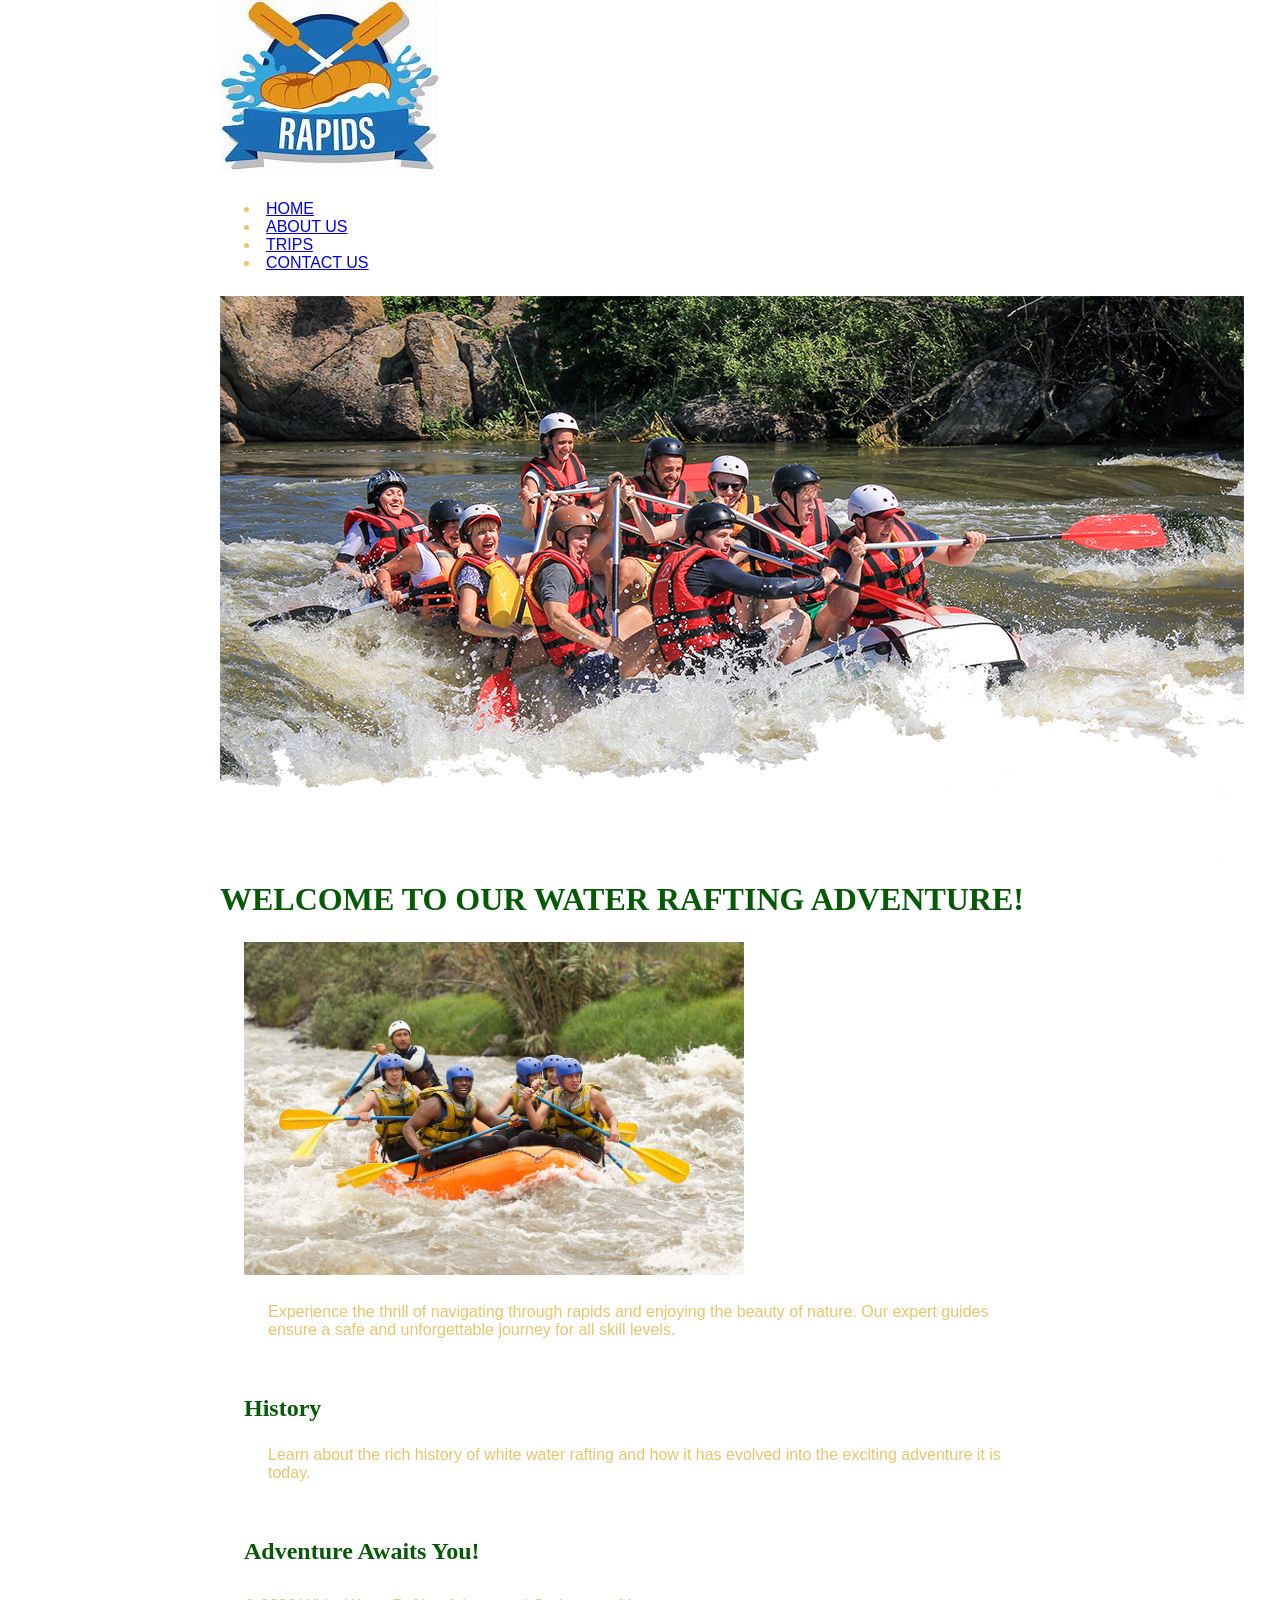
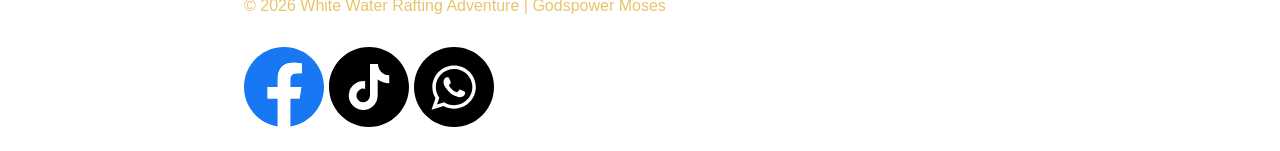
==== index.html @ 9f802827 "Add website project" ====
<!DOCTYPE html>
<html lang="en">
<head>
    <meta charset="UTF-8">
    <meta name="viewport" content="width=device-width, initial-scale=1.0">
    <meta name="description" content="Welcome to our water rafting adventure! Experience the thrill of navigating through rapids and enjoying the beauty of nature. Our expert guides ensure a safe and unforgettable journey for all skill levels. Book your adventure today!">
    <meta name="author" content="Godspower Moses">
    <title>White water rafting| Homepage</title>
    <link rel="stylesheet" href="styles/rafting.css">

</head>

<body>
    <header>
        <img src="images/logo.jpeg" alt="White Water Rafting Logo">
        <nav>
            <li><a href="index.html">HOME</a></li>
            <li><a href="about.html">ABOUT US</a></li>
            <li><a href="trips.html">TRIPS</a></li>
            <li><a href="contact.html">CONTACT US</a></li>
        </nav>
    </header>
    <main>
        <div class="hero">
            <img src="images/hero.png" alt="White Water Rafting Adventure">
            <h1>WELCOME TO OUR WATER RAFTING ADVENTURE!</h1>
            <article>
                <img src="images/rafting60.jpg" alt="White Water Rafting">
                <p>Experience the thrill of navigating through rapids and enjoying the beauty of nature. Our expert guides ensure a safe and unforgettable journey for all skill levels.</p>
            </article>
        </div>
        <section>
            <h2>History</h2>
            <p>Learn about the rich history of white water rafting and how it has evolved into the exciting adventure it is today.</p>
        </section>
        <section>
            <h2>Adventure Awaits You!</h2>
    </section>
            <!-- <h1>WELCOME TO OUR WATER RAFTING ADVENTURE!</h1>
            <p>Experience the thrill of navigating through rapids and enjoying the beauty of nature. Our expert guides ensure a safe and unforgettable journey for all skill levels.</p>
        </section>
        <section class="newsletter-form">
            <h2>Subscribe to Our Newsletter</h2>
            <form action="subscribe.php" method="post">
                <label for="email">Email:</label>
                <input type="email" id="email" name="email" required>
                <button type="submit">Subscribe</button>
            </form>
        </section>
        <section class="cta">
            <h2>Ready for an Adventure?</h2>
            <p>Book your water rafting trip today and create memories that will last a lifetime!</p>
            <a href="trips.html" class="cta-button">Book Now</a>
        </section>
        <div class="grid-content">
            <div class="grid-item">
                <figure>
                    <img src="images/mountain-veiw.jpg" alt="Mountain">
                    <figcaption>Thrilling mountain</figcaption>
                </figure>
                 <p>Experience the rush of navigating through powerful rapids and immerse yourself in the stunning natural surroundings.</p>
                    
            </div>
            <div class="grid-item">
                <figure>
                    <img src="images/river veiw.jpg" alt="River Float">
                    <figcaption>Scenic River Float</figcaption>
                </figure>
                <p>Relax and enjoy the beautiful landscapes as you float down the river with your group.</p>
            </div>
        </div>
        
    </main> -->
    <footer>
        <p>&copy; 2026 White Water Rafting Adventure | Godspower Moses</p>
        <nav class="socialmedia">
            <a href=https://www.facebook.com/profile.php?id=61593580371596 target="_blank" rel="noopener noreferrer">
            <img src="images/facebook.svg" alt="Facebook">
            </a>

            <a href="tiktok.com/@blessedeffion" target="_blank" rel="noopener noreferrer">
            <img src="images/tiktok.svg" alt="TikTok">
            </a>
            
            <a href="https://wa.me/2348140927427" target="_blank" rel="noopener noreferrer">
            <img src="images/whatsapp.svg" alt="Whatsapp">
            </a>
        </nav>
    </footer>
</body>
</html>
---- styles/rafting.css ----
* {
    margin: 0;
    padding: 0;
    box-sizing: border-box;
}
:root {
    --primary-color: #055a05;
    --secondary-color: #f4a261;
    --accent-color: #e9c46a;
    --heading-font: "Times New Roman", Georgia, serif;
    --body-font: "Arial", Helvetica, sans-serif;
}
header{
    background-color: white;
    color: var(--accent-color);
}
body{
    font-family: var(--body-font);
    color: var(--accent-color)
}
header, main, footer {
    width: 840px;
    margin: 0 auto;
}
h1, h2 {
    font-family: var(--heading-font);
    color: var(--primary-color);
} 
article img{
    width: 500px;
    height: auto;
}
nav, p, section, article{
    margin: 16px;
    padding: 8px;
}
.socialmedia {
    display: flex;
    gap: 5px;
    align-items: center;
}
.socialmedia a{
    display: inline-block;
    text-decoration: none;
}
.socialmedia img{
    width: 80px;
    height: 80px;
    display: block;
}
/* header{
    background-color: #333;
    color: #fff;
    padding: 10px 20px;
    display: grid;
    grid-template-columns: 150px 1fr;
    margin: 0 auto;
    width: 840px;
    align-items: center;
}
header img {
    width: 120px;
    height: auto;
}

nav {
    display: flex;
    align-items: center;
    gap: 80px;

}

nav a {
    color: #fff;
    text-decoration: none;
    margin: 0 15px;
}
nav a:hover {
    text-decoration: underline;
    color: blue;
}
.hero {
    text-align: center;
    margin: 20px auto;
    position: relative;
    width: 840px;
    height: 450px;
}
.hero img {
    width: 100%;
    height: 450px;
    object-fit: cover;
    display: block;
    
}
.hero h1 {
    position: absolute;
    top: 35%;
    left: 0;
    margin: 0;
    width: 100%;
    padding: 20px;
    text-align: center;
    opacity: 0.7;
    background-color: rgba(0, 0, 0, 0.7);
    color: white;
    

} */
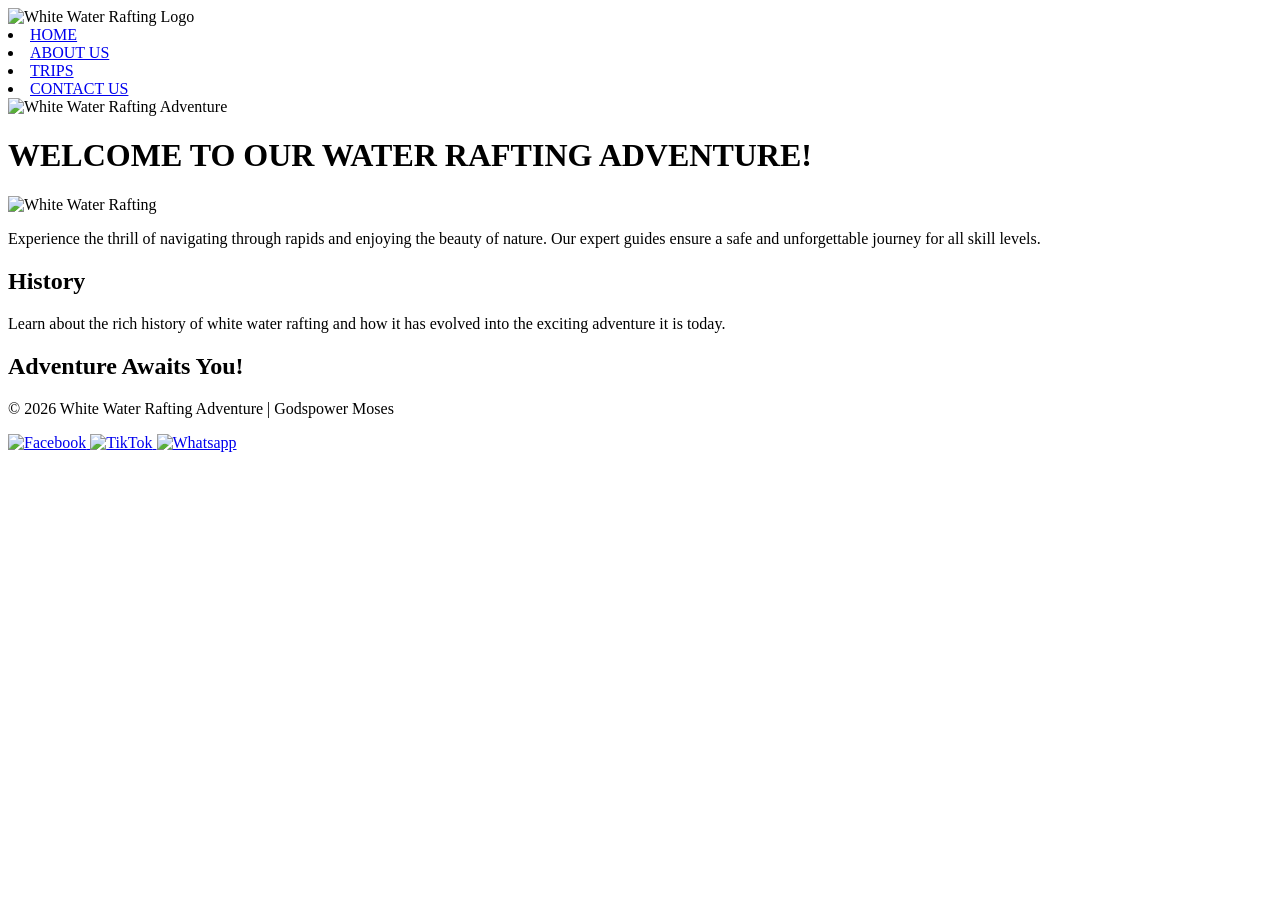
==== commit a98778e2: "Update" ====
--- a/index.html
+++ b/index.html
@@ -1,9 +1,11 @@
 <!DOCTYPE html>
 <html lang="en">
+
 <head>
     <meta charset="UTF-8">
     <meta name="viewport" content="width=device-width, initial-scale=1.0">
-    <meta name="description" content="Welcome to our water rafting adventure! Experience the thrill of navigating through rapids and enjoying the beauty of nature. Our expert guides ensure a safe and unforgettable journey for all skill levels. Book your adventure today!">
+    <meta name="description"
+        content="Welcome to our water rafting adventure! Experience the thrill of navigating through rapids and enjoying the beauty of nature. Our expert guides ensure a safe and unforgettable journey for all skill levels. Book your adventure today!">
     <meta name="author" content="Godspower Moses">
     <title>White water rafting| Homepage</title>
     <link rel="stylesheet" href="styles/rafting.css">
@@ -26,17 +28,20 @@
             <h1>WELCOME TO OUR WATER RAFTING ADVENTURE!</h1>
             <article>
                 <img src="images/rafting60.jpg" alt="White Water Rafting">
-                <p>Experience the thrill of navigating through rapids and enjoying the beauty of nature. Our expert guides ensure a safe and unforgettable journey for all skill levels.</p>
+                <p>Experience the thrill of navigating through rapids and enjoying the beauty of nature. Our expert
+                    guides ensure a safe and unforgettable journey for all skill levels.</p>
             </article>
         </div>
         <section>
             <h2>History</h2>
-            <p>Learn about the rich history of white water rafting and how it has evolved into the exciting adventure it is today.</p>
+            <p>Learn about the rich history of white water rafting and how it has evolved into the exciting adventure it
+                is today.</p>
         </section>
         <section>
             <h2>Adventure Awaits You!</h2>
-    </section>
-            <!-- <h1>WELCOME TO OUR WATER RAFTING ADVENTURE!</h1>
+        </section>
+    </main>
+    <!-- <h1>WELCOME TO OUR WATER RAFTING ADVENTURE!</h1>
             <p>Experience the thrill of navigating through rapids and enjoying the beauty of nature. Our expert guides ensure a safe and unforgettable journey for all skill levels.</p>
         </section>
         <section class="newsletter-form">
@@ -70,22 +75,24 @@
             </div>
         </div>
         
-    </main> -->
+        </main> -->
+
     <footer>
         <p>&copy; 2026 White Water Rafting Adventure | Godspower Moses</p>
         <nav class="socialmedia">
             <a href=https://www.facebook.com/profile.php?id=61593580371596 target="_blank" rel="noopener noreferrer">
-            <img src="images/facebook.svg" alt="Facebook">
+                <img src="images/facebook.svg" alt="Facebook">
             </a>
 
             <a href="tiktok.com/@blessedeffion" target="_blank" rel="noopener noreferrer">
-            <img src="images/tiktok.svg" alt="TikTok">
+                <img src="images/tiktok.svg" alt="TikTok">
             </a>
-            
+
             <a href="https://wa.me/2348140927427" target="_blank" rel="noopener noreferrer">
-            <img src="images/whatsapp.svg" alt="Whatsapp">
+                <img src="images/whatsapp.svg" alt="Whatsapp">
             </a>
         </nav>
     </footer>
 </body>
+
 </html>
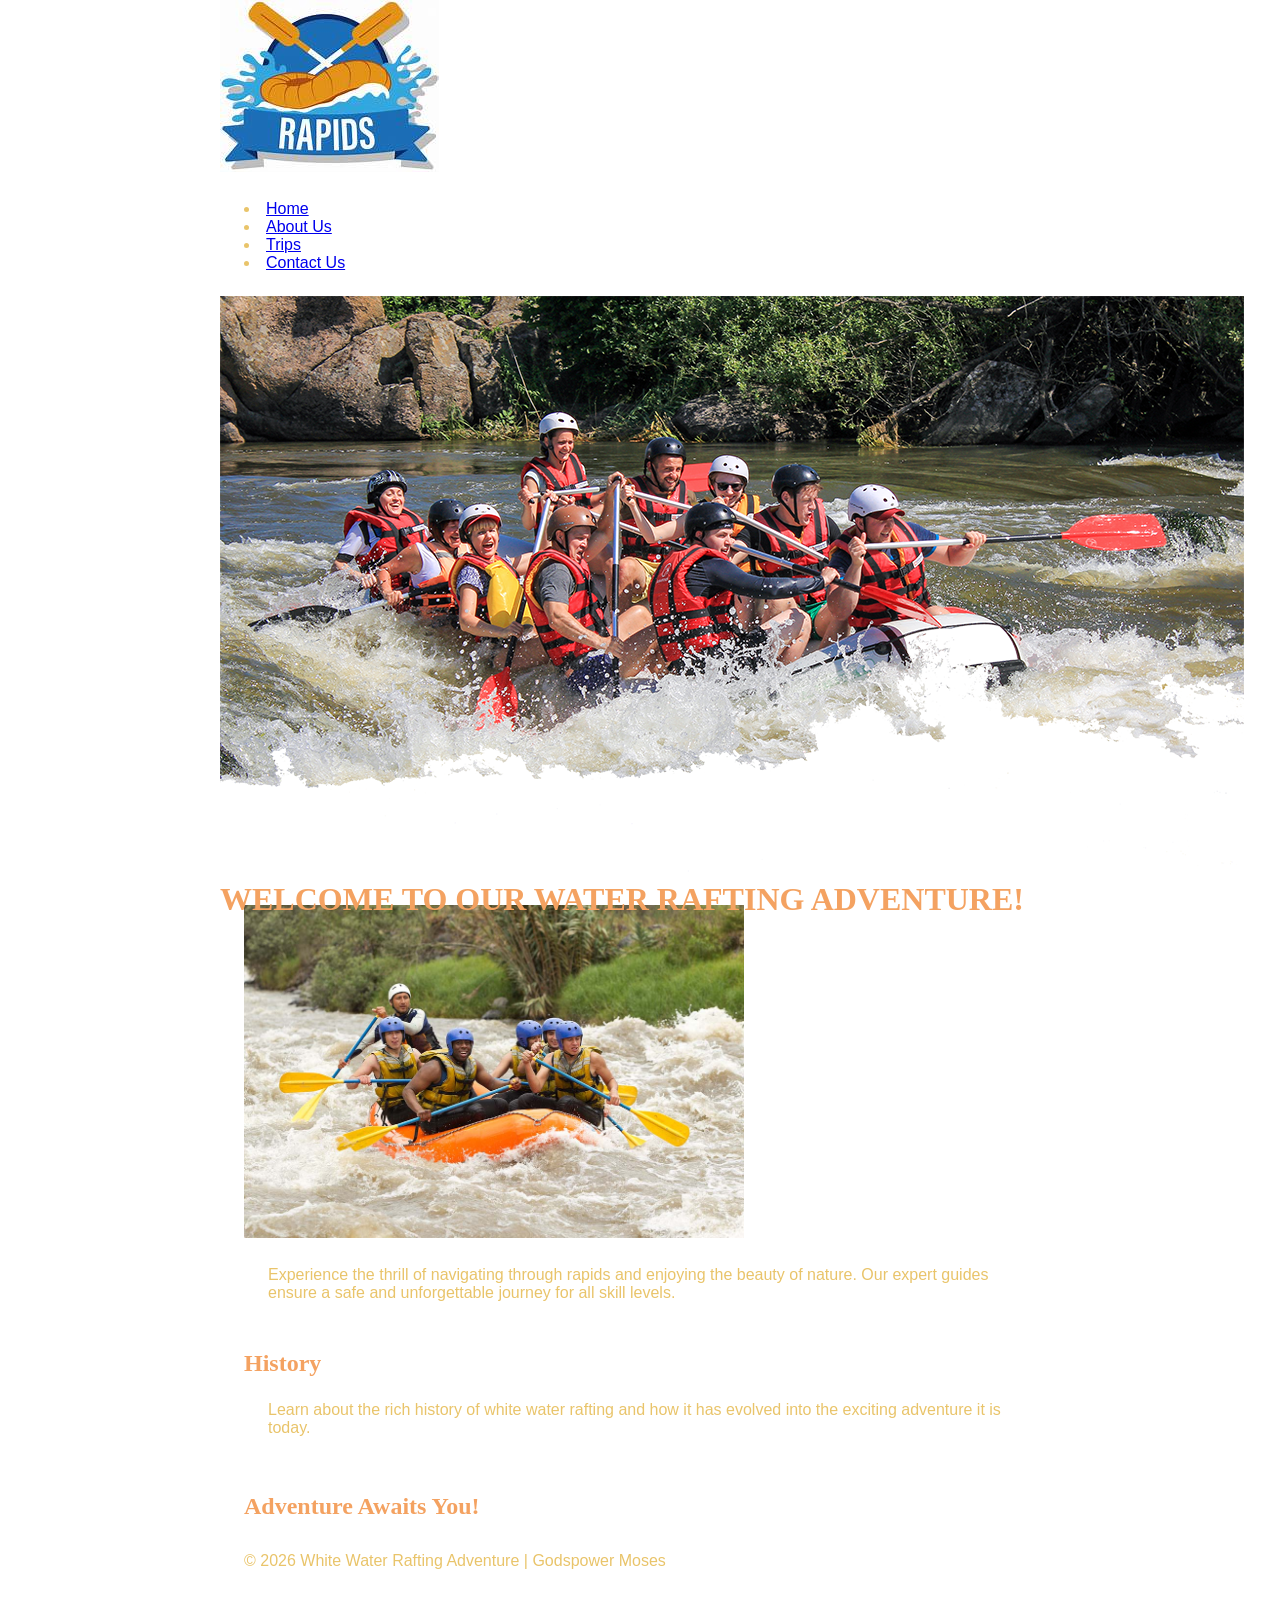
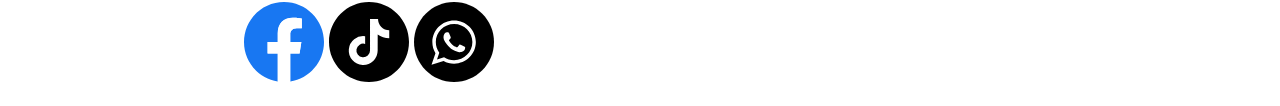
==== commit 29879eb0: "Update" ====
--- a/index.html
+++ b/index.html
@@ -5,9 +5,9 @@
     <meta charset="UTF-8">
     <meta name="viewport" content="width=device-width, initial-scale=1.0">
     <meta name="description"
-        content="Welcome to our water rafting adventure! Experience the thrill of navigating through rapids and enjoying the beauty of nature. Our expert guides ensure a safe and unforgettable journey for all skill levels. Book your adventure today!">
+        content="Welcome to our water rafting adventure! Experience the thrill of navigating through rapids and enjoying the beauty of nature!">
     <meta name="author" content="Godspower Moses">
-    <title>White water rafting| Homepage</title>
+    <title>About Us| Summer River Expeditions</title>
     <link rel="stylesheet" href="styles/rafting.css">
 
 </head>
@@ -16,10 +16,10 @@
     <header>
         <img src="images/logo.jpeg" alt="White Water Rafting Logo">
         <nav>
-            <li><a href="index.html">HOME</a></li>
-            <li><a href="about.html">ABOUT US</a></li>
-            <li><a href="trips.html">TRIPS</a></li>
-            <li><a href="contact.html">CONTACT US</a></li>
+            <li><a href="index.html">Home</a></li>
+            <li><a href="about.html">About Us</a></li>
+            <li><a href="trips.html">Trips</a></li>
+            <li><a href="contact.html">Contact Us</a></li>
         </nav>
     </header>
     <main>
@@ -41,42 +41,7 @@
             <h2>Adventure Awaits You!</h2>
         </section>
     </main>
-    <!-- <h1>WELCOME TO OUR WATER RAFTING ADVENTURE!</h1>
-            <p>Experience the thrill of navigating through rapids and enjoying the beauty of nature. Our expert guides ensure a safe and unforgettable journey for all skill levels.</p>
-        </section>
-        <section class="newsletter-form">
-            <h2>Subscribe to Our Newsletter</h2>
-            <form action="subscribe.php" method="post">
-                <label for="email">Email:</label>
-                <input type="email" id="email" name="email" required>
-                <button type="submit">Subscribe</button>
-            </form>
-        </section>
-        <section class="cta">
-            <h2>Ready for an Adventure?</h2>
-            <p>Book your water rafting trip today and create memories that will last a lifetime!</p>
-            <a href="trips.html" class="cta-button">Book Now</a>
-        </section>
-        <div class="grid-content">
-            <div class="grid-item">
-                <figure>
-                    <img src="images/mountain-veiw.jpg" alt="Mountain">
-                    <figcaption>Thrilling mountain</figcaption>
-                </figure>
-                 <p>Experience the rush of navigating through powerful rapids and immerse yourself in the stunning natural surroundings.</p>
-                    
-            </div>
-            <div class="grid-item">
-                <figure>
-                    <img src="images/river veiw.jpg" alt="River Float">
-                    <figcaption>Scenic River Float</figcaption>
-                </figure>
-                <p>Relax and enjoy the beautiful landscapes as you float down the river with your group.</p>
-            </div>
-        </div>
-        
-        </main> -->
-
+   
     <footer>
         <p>&copy; 2026 White Water Rafting Adventure | Godspower Moses</p>
         <nav class="socialmedia">
--- a/styles/rafting.css
+++ b/styles/rafting.css
@@ -0,0 +1,116 @@
+* {
+    margin: 0;
+    padding: 0;
+    box-sizing: border-box;
+}
+:root {
+    --primary-color: #055a05;
+    --secondary-color: #f4a261;
+    --accent-color: #e9c46a;
+    --heading-font: "Times New Roman", Georgia, serif;
+    --body-font: "Arial", Helvetica, sans-serif;
+}
+header{
+    background-color: white;
+    color: var(--accent-color);
+}
+body{
+    font-family: var(--body-font);
+    color: var(--accent-color)
+}
+header, main, footer {
+    width: 840px;
+    margin: 0 auto;
+}
+h1, h2 {
+    font-family: var(--heading-font);
+    color: var(--secondary-color);
+} 
+article img{
+    width: 500px;
+    height: auto;
+}
+nav, p, section, article{
+    margin: 16px;
+    padding: 8px;
+}
+.socialmedia {
+    display: flex;
+    gap: 5px;
+    align-items: center;
+}
+.socialmedia a{
+    display: inline-block;
+    text-decoration: none;
+}
+.socialmedia img{
+    width: 80px;
+    height: 80px;
+    display: block;
+}
+.hero h1{
+    position: absolute;
+}
+.hero article{
+    float: right;
+}
+
+/* header{
+    background-color: #333;
+    color: #fff;
+    padding: 10px 20px;
+    display: grid;
+    grid-template-columns: 150px 1fr;
+    margin: 0 auto;
+    width: 840px;
+    align-items: center;
+}
+header img {
+    width: 120px;
+    height: auto;
+}
+
+nav {
+    display: flex;
+    align-items: center;
+    gap: 80px;
+
+}
+
+nav a {
+    color: #fff;
+    text-decoration: none;
+    margin: 0 15px;
+}
+nav a:hover {
+    text-decoration: underline;
+    color: blue;
+}
+.hero {
+    text-align: center;
+    margin: 20px auto;
+    position: relative;
+    width: 840px;
+    height: 450px;
+}
+.hero img {
+    width: 100%;
+    height: 450px;
+    object-fit: cover;
+    display: block;
+    
+}
+.hero h1 {
+    position: absolute;
+    top: 35%;
+    left: 0;
+    margin: 0;
+    width: 100%;
+    padding: 20px;
+    text-align: center;
+    opacity: 0.7;
+    background-color: rgba(0, 0, 0, 0.7);
+    color: white;
+    
+
+} */
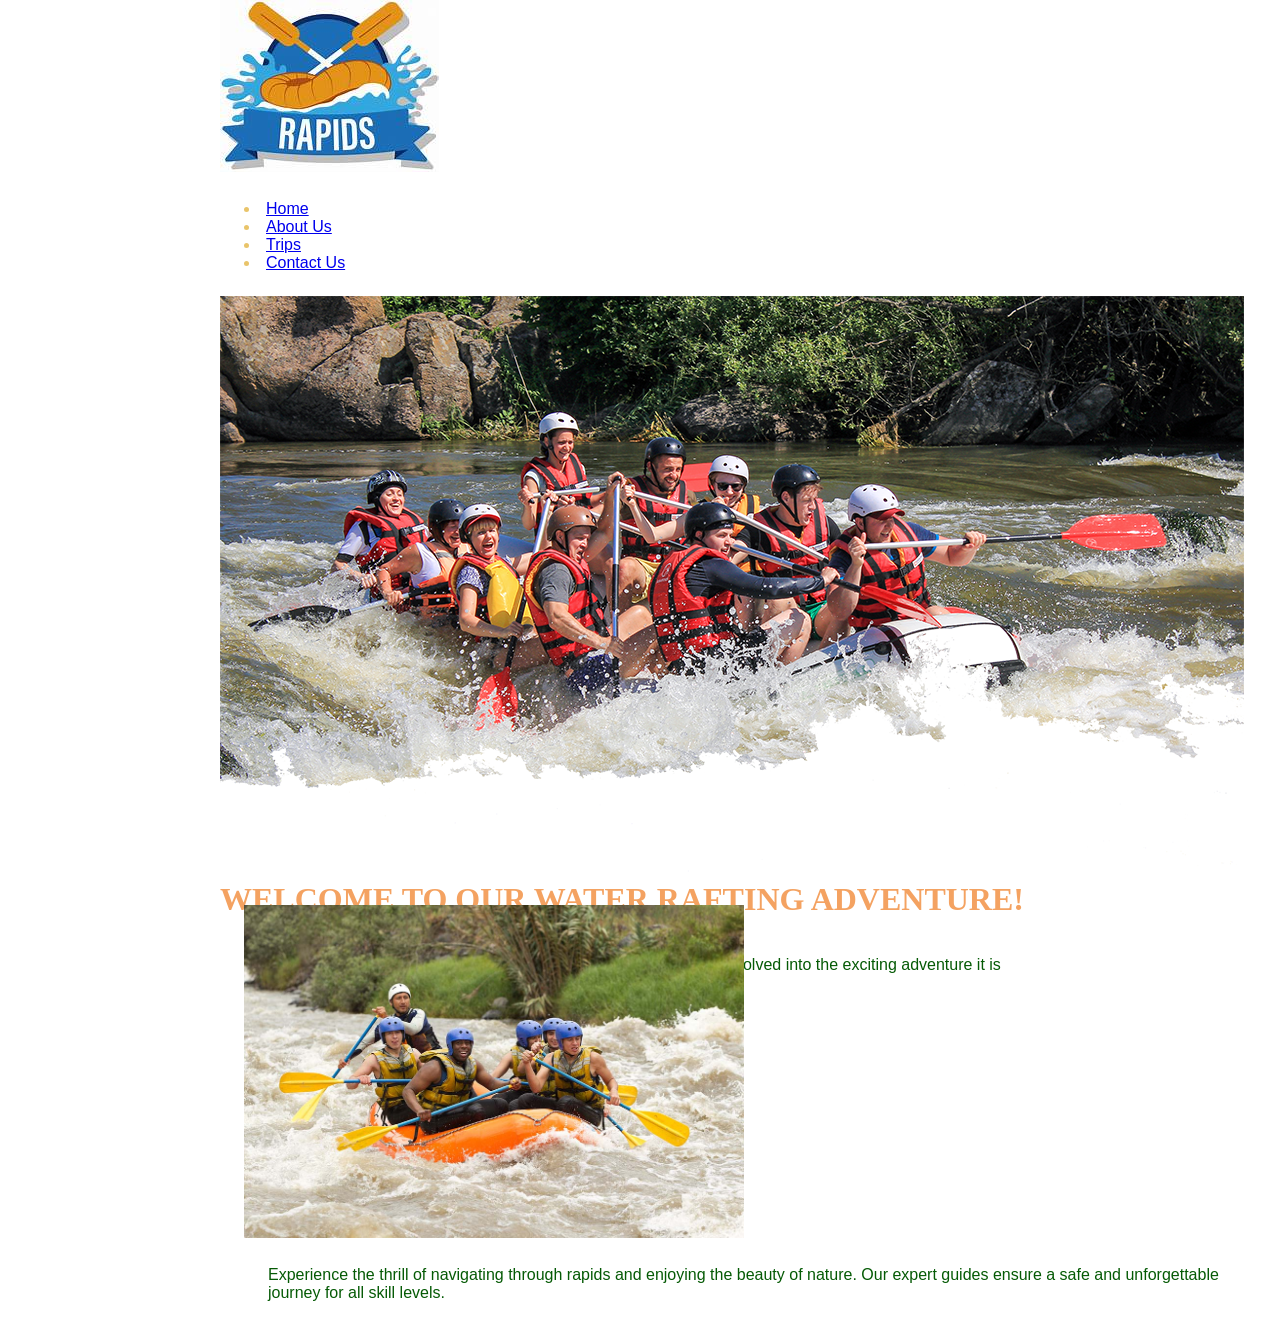
==== commit 7da73a27: "Wwr webpage update" ====
--- a/index.html
+++ b/index.html
@@ -8,13 +8,13 @@
         content="Welcome to our water rafting adventure! Experience the thrill of navigating through rapids and enjoying the beauty of nature!">
     <meta name="author" content="Godspower Moses">
     <title>About Us| Summer River Expeditions</title>
-    <link rel="stylesheet" href="styles/rafting.css">
+    <link rel="stylesheet" href="wwr/styles/rafting.css">
 
 </head>
 
 <body>
     <header>
-        <img src="images/logo.jpeg" alt="White Water Rafting Logo">
+        <img src="wwr/images/logo.jpeg" alt="White Water Rafting Logo">
         <nav>
             <li><a href="index.html">Home</a></li>
             <li><a href="about.html">About Us</a></li>
@@ -24,10 +24,10 @@
     </header>
     <main>
         <div class="hero">
-            <img src="images/hero.png" alt="White Water Rafting Adventure">
+            <img src="wwr/images/hero.png" alt="White Water Rafting Adventure">
             <h1>WELCOME TO OUR WATER RAFTING ADVENTURE!</h1>
             <article>
-                <img src="images/rafting60.jpg" alt="White Water Rafting">
+                <img src="wwr/images/rafting60.jpg" alt="White Water Rafting">
                 <p>Experience the thrill of navigating through rapids and enjoying the beauty of nature. Our expert
                     guides ensure a safe and unforgettable journey for all skill levels.</p>
             </article>
@@ -46,15 +46,15 @@
         <p>&copy; 2026 White Water Rafting Adventure | Godspower Moses</p>
         <nav class="socialmedia">
             <a href=https://www.facebook.com/profile.php?id=61593580371596 target="_blank" rel="noopener noreferrer">
-                <img src="images/facebook.svg" alt="Facebook">
+                <img src="wwr/images/facebook.svg" alt="Facebook">
             </a>
 
-            <a href="tiktok.com/@blessedeffion" target="_blank" rel="noopener noreferrer">
-                <img src="images/tiktok.svg" alt="TikTok">
+            <a href="https://tiktok.com" target="_blank" rel="noopener noreferrer">
+                <img src="wwr/images/tiktok.svg" alt="TikTok">
             </a>
 
             <a href="https://wa.me/2348140927427" target="_blank" rel="noopener noreferrer">
-                <img src="images/whatsapp.svg" alt="Whatsapp">
+                <img src="wwr/images/whatsapp.svg" alt="Whatsapp">
             </a>
         </nav>
     </footer>
--- a/wwr/styles/rafting.css
+++ b/wwr/styles/rafting.css
@@ -0,0 +1,115 @@
+* {
+    margin: 0;
+    padding: 0;
+    box-sizing: border-box;
+}
+:root {
+    --primary-color: #055a05;
+    --secondary-color: #f4a261;
+    --accent-color: #e9c46a;
+    --heading-font: "Times New Roman", Georgia, serif;
+    --body-font: "Arial", Helvetica, sans-serif;
+}
+header{
+    background-color: white;
+    color: var(--accent-color);
+}
+body{
+    font-family: var(--body-font);
+    color: var(--primary-color)
+}
+header, main, footer {
+    width: 840px;
+    margin: 0 auto;
+}
+h1, h2 {
+    font-family: var(--heading-font);
+    color: var(--secondary-color);
+} 
+article img{
+    width: 500px;
+    height: auto;
+}
+nav, p, section, article{
+    margin: 16px;
+    padding: 8px;
+}
+.socialmedia {
+    display: flex;
+    gap: 5px;
+    align-items: center;
+}
+.socialmedia a{
+    display: inline-block;
+    text-decoration: none;
+}
+.socialmedia img{
+    width: 80px;
+    height: 80px;
+    display: block;
+}
+.hero h1, article{
+    position: absolute;
+    float: right;
+}
+
+
+/* header{
+    background-color: #333;
+    color: #fff;
+    padding: 10px 20px;
+    display: grid;
+    grid-template-columns: 150px 1fr;
+    margin: 0 auto;
+    width: 840px;
+    align-items: center;
+}
+header img {
+    width: 120px;
+    height: auto;
+}
+
+nav {
+    display: flex;
+    align-items: center;
+    gap: 80px;
+
+}
+
+nav a {
+    color: #fff;
+    text-decoration: none;
+    margin: 0 15px;
+}
+nav a:hover {
+    text-decoration: underline;
+    color: blue;
+}
+.hero {
+    text-align: center;
+    margin: 20px auto;
+    position: relative;
+    width: 840px;
+    height: 450px;
+}
+.hero img {
+    width: 100%;
+    height: 450px;
+    object-fit: cover;
+    display: block;
+    
+}
+.hero h1 {
+    position: absolute;
+    top: 35%;
+    left: 0;
+    margin: 0;
+    width: 100%;
+    padding: 20px;
+    text-align: center;
+    opacity: 0.7;
+    background-color: rgba(0, 0, 0, 0.7);
+    color: white;
+    
+
+} */
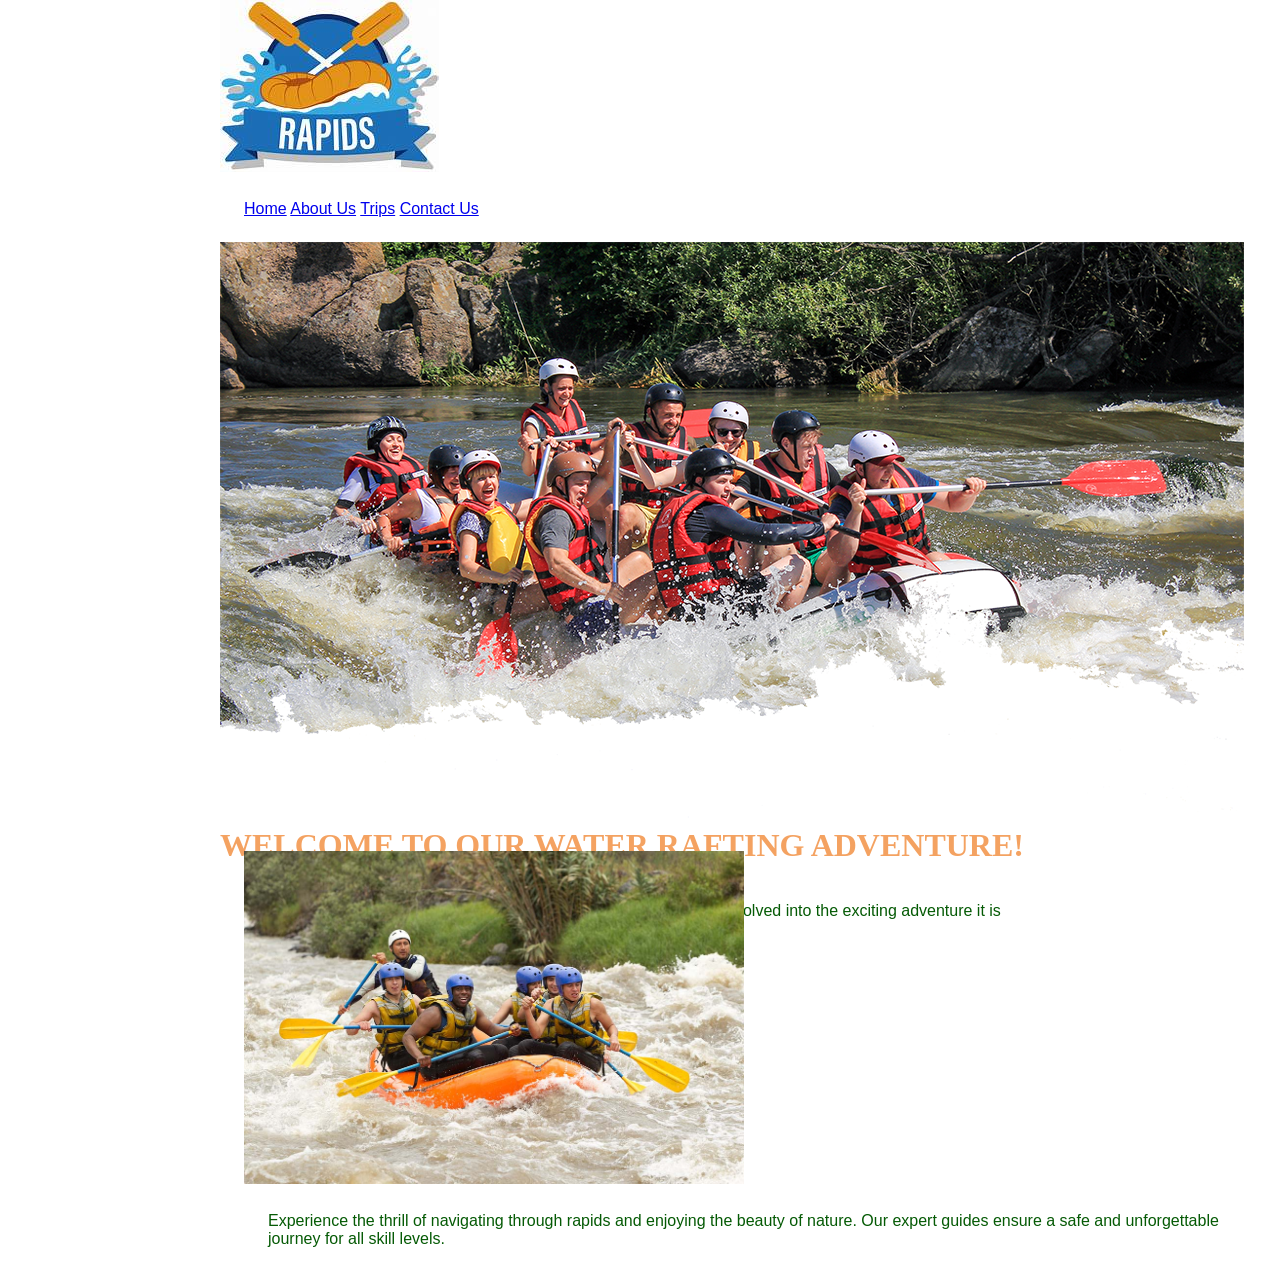
==== commit efb8638e: "Wwr webpage update" ====
--- a/index.html
+++ b/index.html
@@ -16,10 +16,10 @@
     <header>
         <img src="wwr/images/logo.jpeg" alt="White Water Rafting Logo">
         <nav>
-            <li><a href="index.html">Home</a></li>
-            <li><a href="about.html">About Us</a></li>
-            <li><a href="trips.html">Trips</a></li>
-            <li><a href="contact.html">Contact Us</a></li>
+            <a href="index.html">Home</a>
+            <a href="about.html">About Us</a>
+            <a href="trips.html">Trips</a></li>
+            <a href="contact.html">Contact Us</a>
         </nav>
     </header>
     <main>
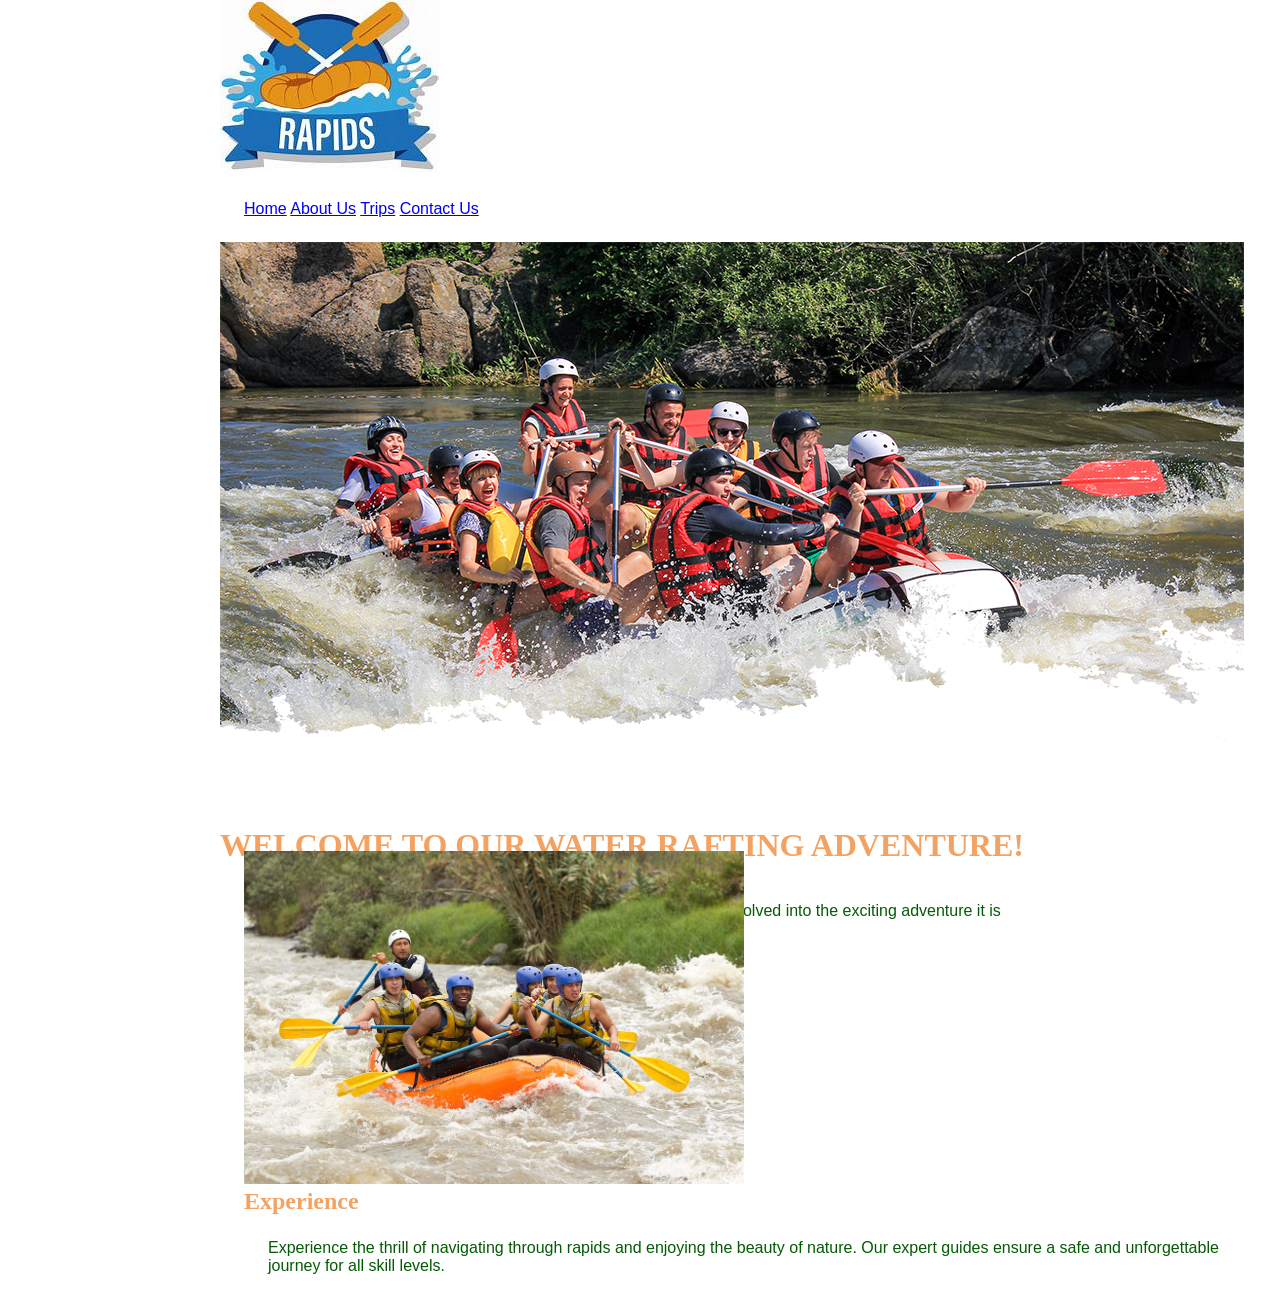
==== commit 6c96b2cf: "Wwr webpage update" ====
--- a/index.html
+++ b/index.html
@@ -18,7 +18,7 @@
         <nav>
             <a href="index.html">Home</a>
             <a href="about.html">About Us</a>
-            <a href="trips.html">Trips</a></li>
+            <a href="trips.html">Trips</a>
             <a href="contact.html">Contact Us</a>
         </nav>
     </header>
@@ -28,6 +28,9 @@
             <h1>WELCOME TO OUR WATER RAFTING ADVENTURE!</h1>
             <article>
                 <img src="wwr/images/rafting60.jpg" alt="White Water Rafting">
+                <h2>
+                    Experience
+                </h2>
                 <p>Experience the thrill of navigating through rapids and enjoying the beauty of nature. Our expert
                     guides ensure a safe and unforgettable journey for all skill levels.</p>
             </article>
@@ -45,7 +48,7 @@
     <footer>
         <p>&copy; 2026 White Water Rafting Adventure | Godspower Moses</p>
         <nav class="socialmedia">
-            <a href=https://www.facebook.com/profile.php?id=61593580371596 target="_blank" rel="noopener noreferrer">
+            <a href=https://www.facebook.com/profile.php? id=61593580371596 target="_blank" rel="noopener noreferrer">
                 <img src="wwr/images/facebook.svg" alt="Facebook">
             </a>
 
